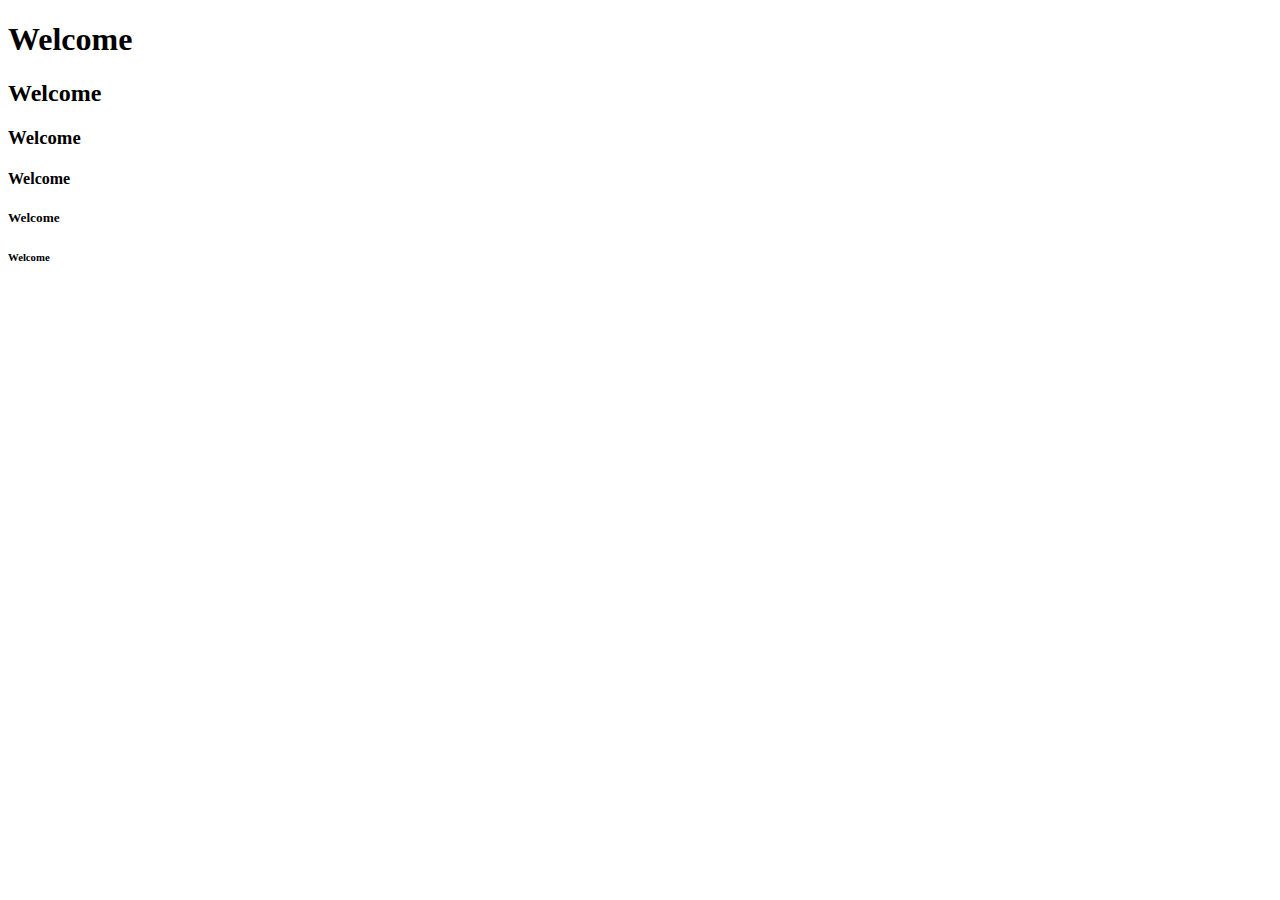
==== HTML/index.html @ d8edf35c "feat: lean heading tags" ====
<!DOCTYPE html>
<html lang="en">
<head>
    <title>Testing</title>
</head>
<body>
    <h1>Welcome</h1>
    <h2>Welcome</h2>
    <h3>Welcome</h3>
    <h4>Welcome</h4>
    <h5>Welcome</h5>
    <h6>Welcome</h6>
</body>
</html>
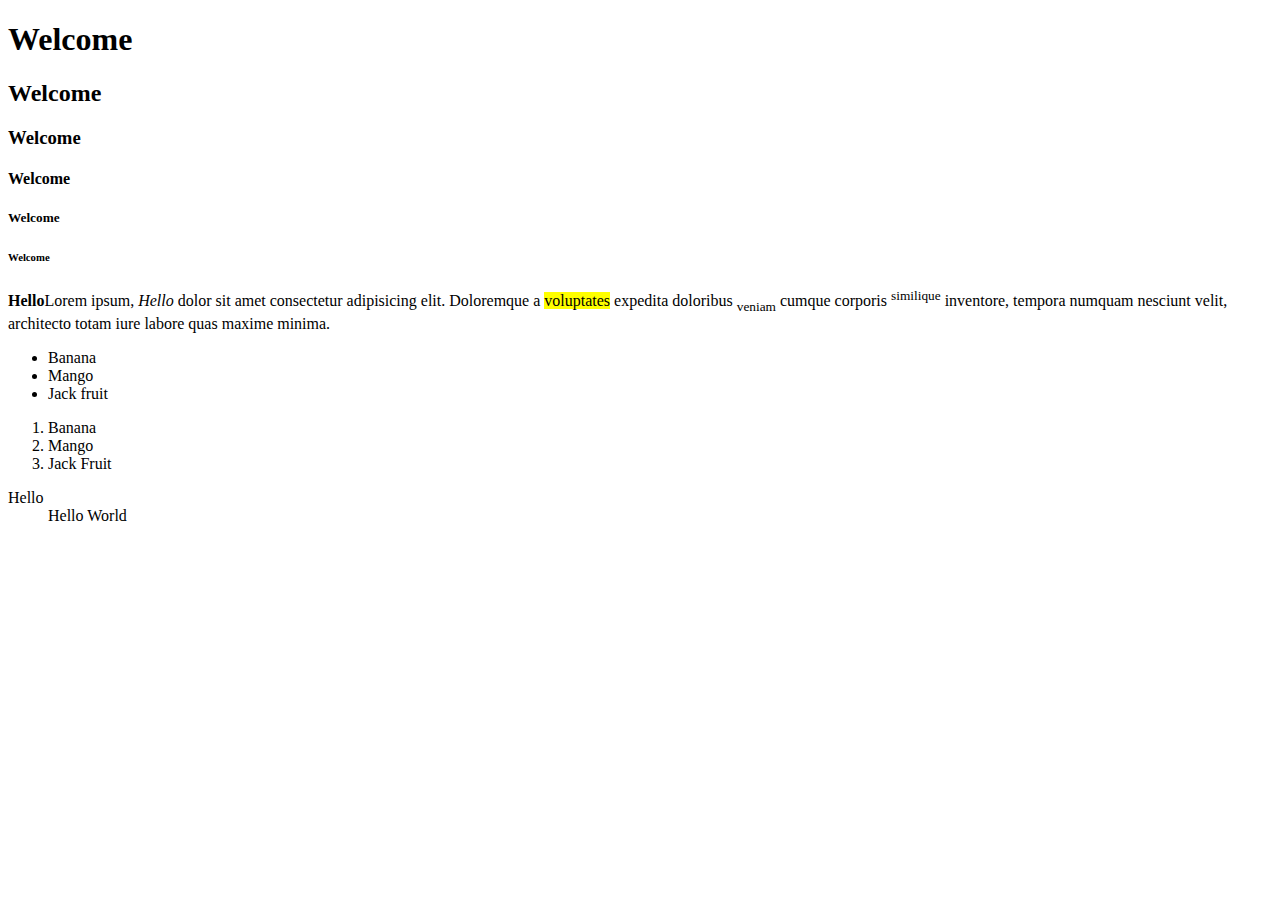
==== commit 66cca2ce: "feat: learn list tags" ====
--- a/HTML/index.html
+++ b/HTML/index.html
@@ -10,5 +10,26 @@
     <h4>Welcome</h4>
     <h5>Welcome</h5>
     <h6>Welcome</h6>
+
+    <p>
+        <strong>Hello</strong>Lorem ipsum, <em>Hello</em> dolor sit amet consectetur adipisicing elit. Doloremque a <mark>voluptates</mark> expedita doloribus <sub>veniam</sub> cumque corporis <sup>similique</sup> inventore, tempora numquam nesciunt velit, architecto totam iure labore quas maxime minima.
+    </p>
+
+    <ul>
+        <li>Banana</li>
+        <li>Mango</li>
+        <li>Jack fruit</li>
+    </ul>
+
+    <ol>
+        <li>Banana</li>
+        <li>Mango</li>
+        <li>Jack Fruit</li>
+    </ol>
+
+    <dl>
+        <dt>Hello</dt>
+        <dd>Hello World</dd>
+    </dl>
 </body>
 </html>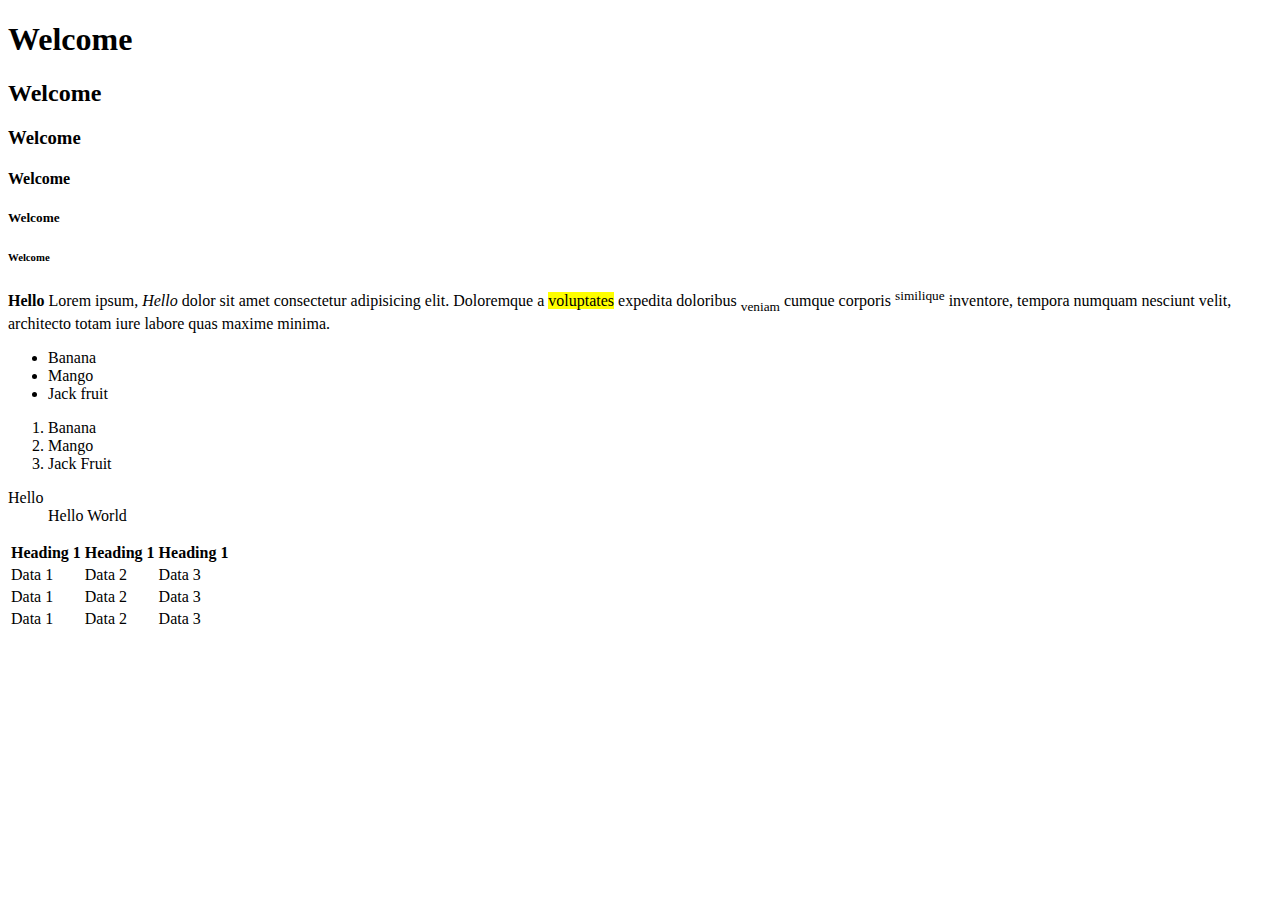
==== commit 9800efd2: "feat: learn table tags" ====
--- a/HTML/index.html
+++ b/HTML/index.html
@@ -12,7 +12,7 @@
     <h6>Welcome</h6>
 
     <p>
-        <strong>Hello</strong>Lorem ipsum, <em>Hello</em> dolor sit amet consectetur adipisicing elit. Doloremque a <mark>voluptates</mark> expedita doloribus <sub>veniam</sub> cumque corporis <sup>similique</sup> inventore, tempora numquam nesciunt velit, architecto totam iure labore quas maxime minima.
+        <strong>Hello </strong>Lorem ipsum, <em>Hello</em> dolor sit amet consectetur adipisicing elit. Doloremque a <mark>voluptates</mark> expedita doloribus <sub>veniam</sub> cumque corporis <sup>similique</sup> inventore, tempora numquam nesciunt velit, architecto totam iure labore quas maxime minima.
     </p>
 
     <ul>
@@ -31,5 +31,34 @@
         <dt>Hello</dt>
         <dd>Hello World</dd>
     </dl>
+
+    <table>
+        <thead>
+            <tr>
+                <th>Heading 1</th>
+                <th>Heading 1</th>
+                <th>Heading 1</th>
+            </tr>
+        </thead>
+        <tbody>
+            <tr>
+                <td>Data 1</td>
+                <td>Data 2</td>
+                <td>Data 3</td>
+            </tr>
+            <tr>
+                <td>Data 1</td>
+                <td>Data 2</td>
+                <td>Data 3</td>
+            </tr>
+            <tr>
+                <td>Data 1</td>
+                <td>Data 2</td>
+                <td>Data 3</td>
+            </tr>
+        </tbody>
+    </table>
+
+    <br><br><br><br><br>
 </body>
 </html>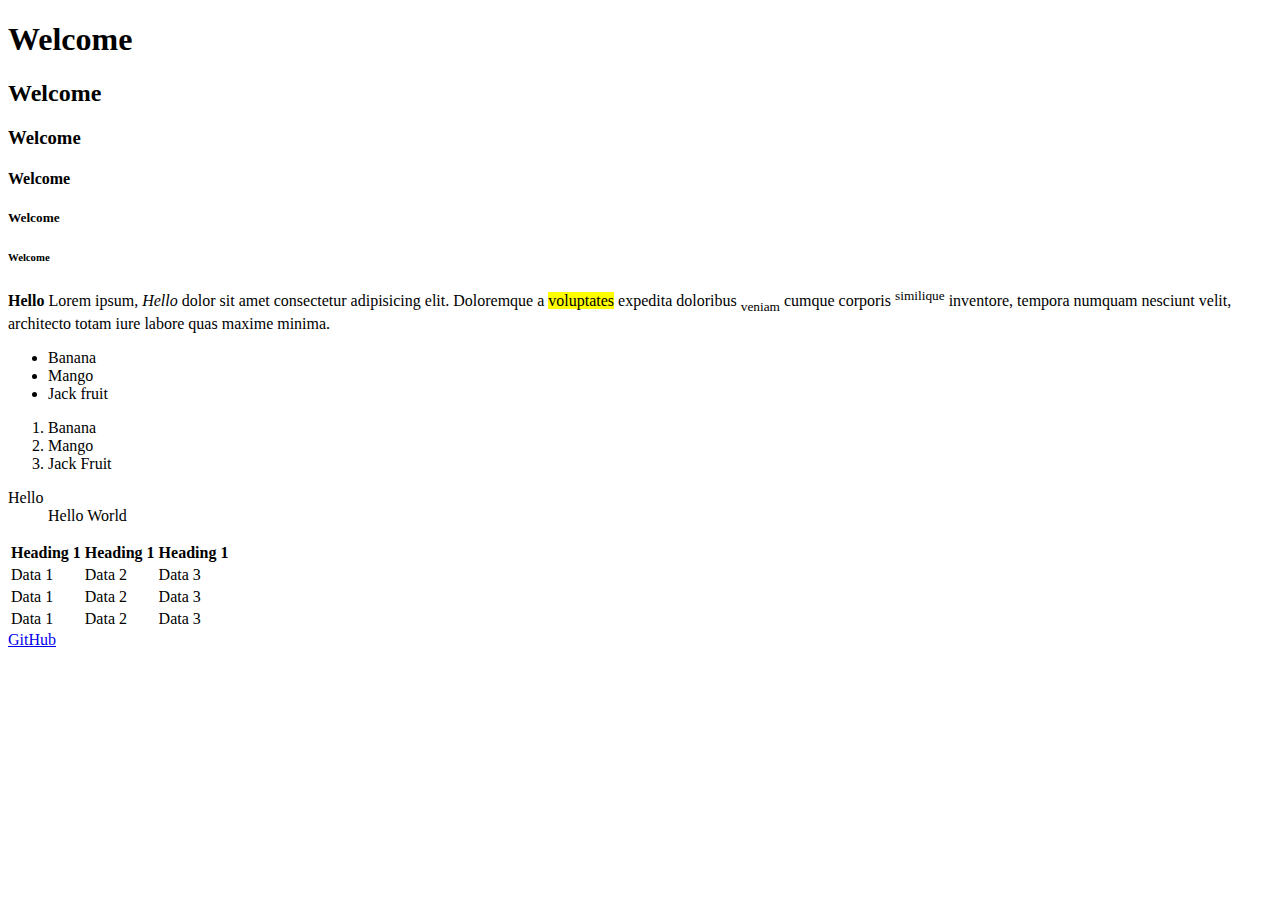
==== commit ac9c4877: "feat: learn anchor tags" ====
--- a/HTML/index.html
+++ b/HTML/index.html
@@ -59,6 +59,8 @@
         </tbody>
     </table>
 
+    <a href="https://github.com" target="_blank">GitHub</a>
+
     <br><br><br><br><br>
 </body>
 </html>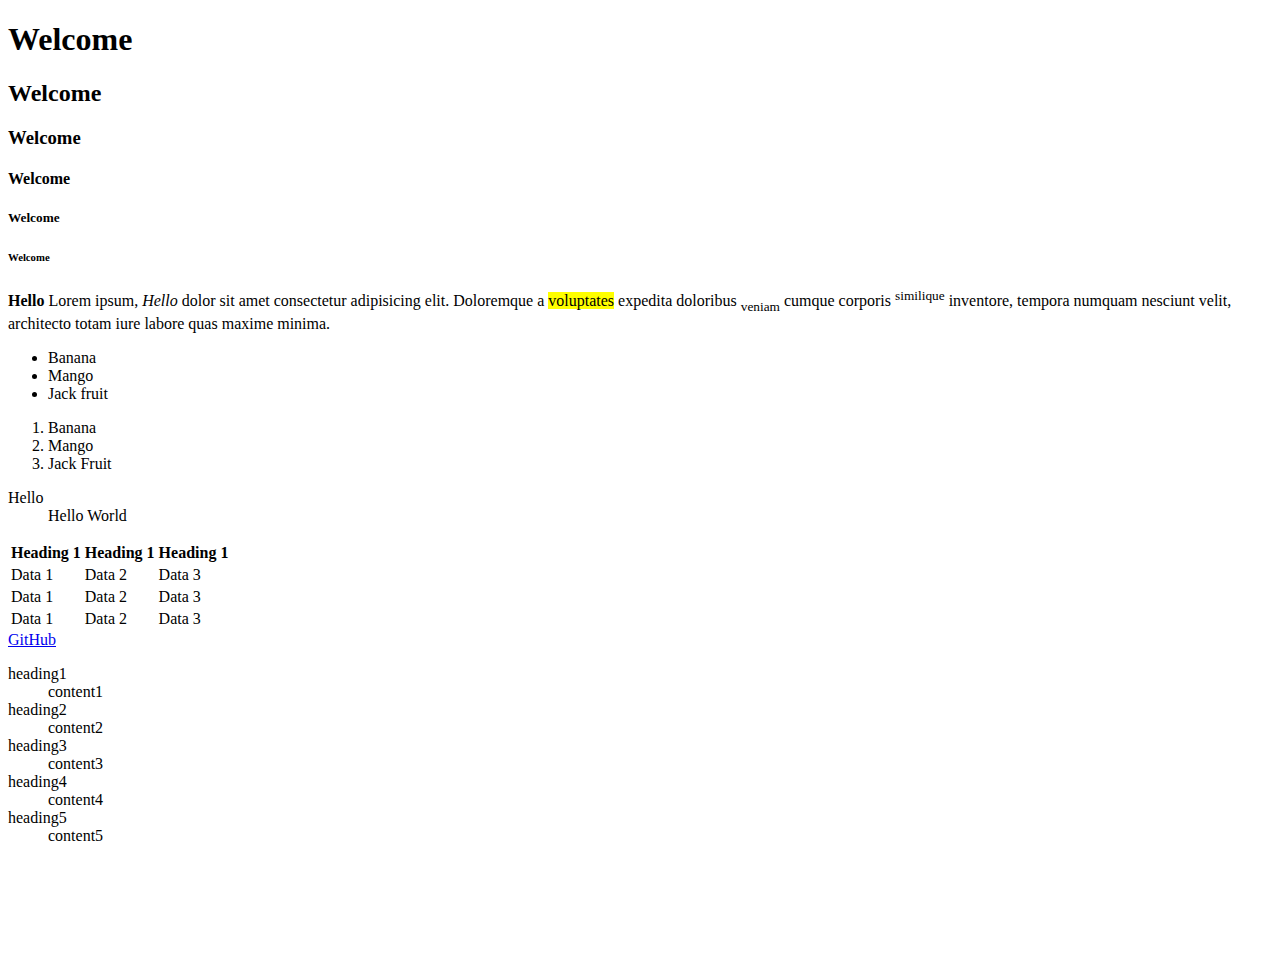
==== commit aba28650: "feat: learn html vscode emmets" ====
--- a/HTML/index.html
+++ b/HTML/index.html
@@ -61,6 +61,20 @@
 
     <a href="https://github.com" target="_blank">GitHub</a>
 
+
+    <dl>
+        <dt>heading1</dt>
+        <dd>content1</dd>
+        <dt>heading2</dt>
+        <dd>content2</dd>
+        <dt>heading3</dt>
+        <dd>content3</dd>
+        <dt>heading4</dt>
+        <dd>content4</dd>
+        <dt>heading5</dt>
+        <dd>content5</dd>
+    </dl>
+
     <br><br><br><br><br>
 </body>
 </html>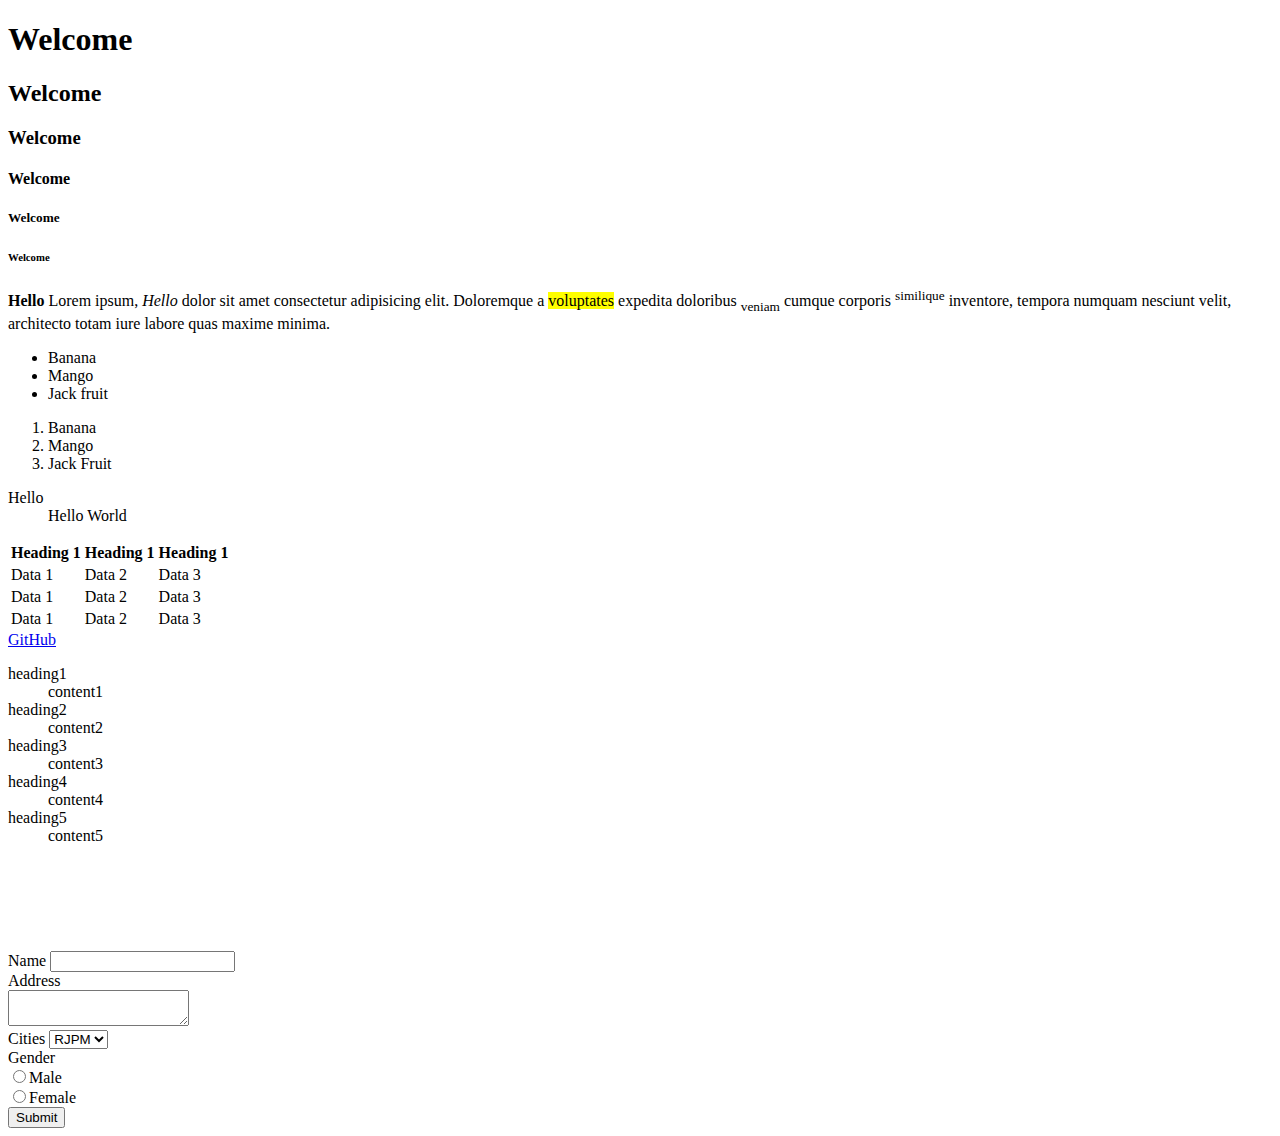
==== commit ea6ba55d: "feat: learn form elements" ====
--- a/HTML/index.html
+++ b/HTML/index.html
@@ -76,5 +76,23 @@
     </dl>
 
     <br><br><br><br><br>
+
+    <form action="">
+        <label for="a">Name</label>
+        <input type="text" id="a"><br>
+        <label for="b">Address</label><br>
+        <textarea id ="b"></textarea><br>
+        <label for="c">Cities</label>
+        <select id = "c">
+            <option value="RJPM">RJPM</option>
+            <option value="SRIVI">SRIVI</option>
+            <option value="MAD">MAD</option>
+            <option value="KRU">KRU</option>
+        </select><br>
+        <label for="d">Gender</label><br>
+        <input type="radio" id="e" name = "g"><label for="e">Male</label><br>
+        <input type="radio" id="f" name = "g"><label for="f">Female</label><br>
+        <button>Submit</button>
+    </form>
 </body>
 </html>